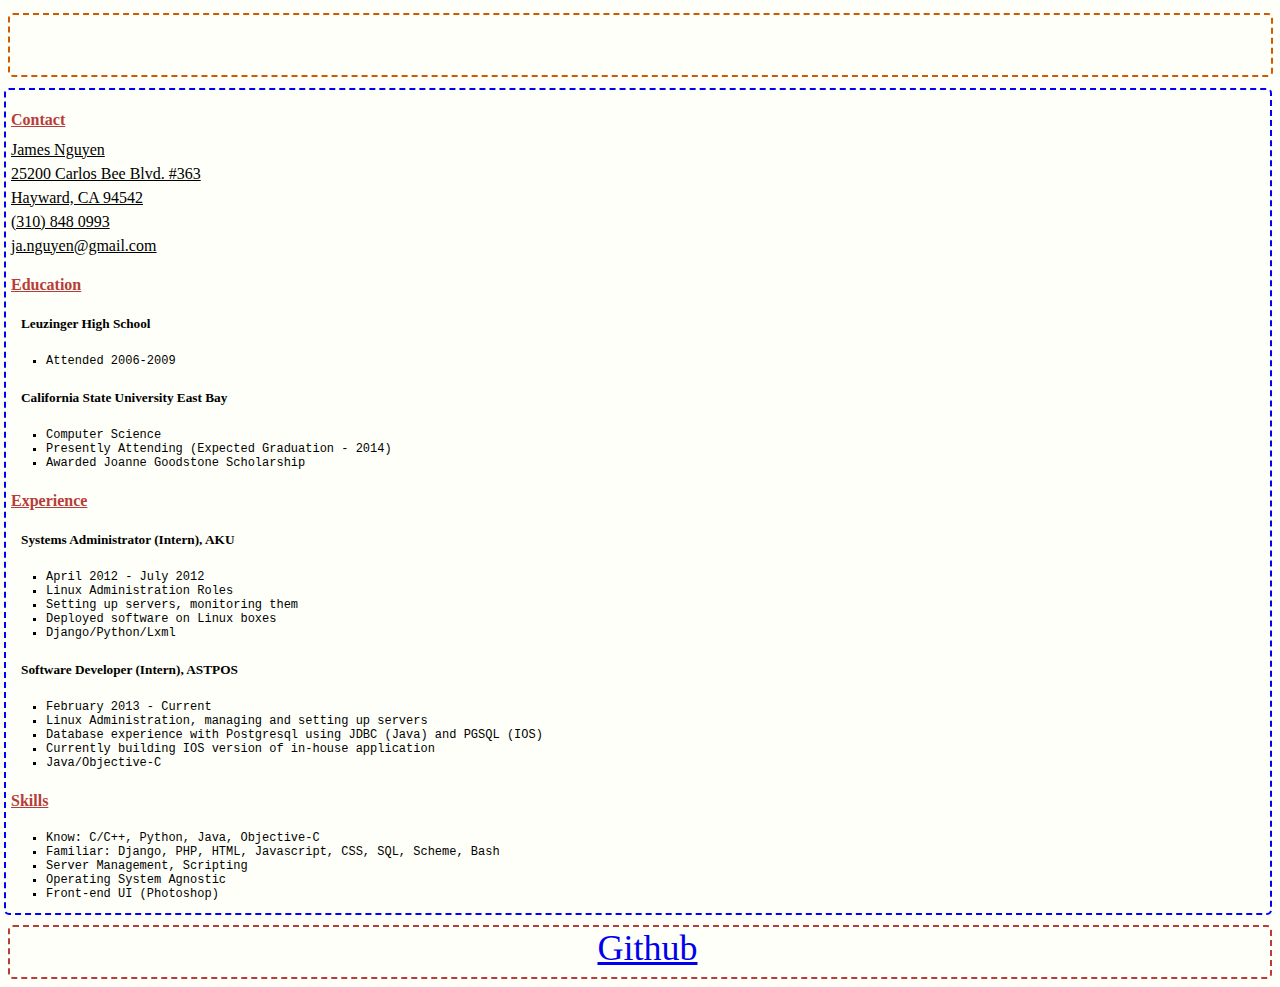
==== Resume/index.html @ e8fe23ea "Web Development" ====
<!DOCTYPE html>
<html>
		<head>
				<title>James Resume</title>
				<link type="text/css" rel="stylesheet" href="stylesheet.css"/>
		</head>

		<body>

				<div id="header">
				</div>

				<div class="right">
						<h4>Contact</h4>
						<div id="Information">
								<p>James Nguyen</p>
								<p>25200 Carlos Bee Blvd. #363</p>
								<p>Hayward, CA 94542</p>
								<p>(310) 848 0993</p>
								<a href="mailto:ja.nguyen@gmail.com"><p id="email">ja.nguyen@gmail.com</p></a>
						</div>

						<h4>Education</h4>
						<div id="Education">
								<h5>Leuzinger High School</h5>
								<ul>
										<li>Attended 2006-2009</li>
								</ul>
								<h5>California State University East Bay</h5>
								<ul>
										<li>Computer Science</li>
										<li>Presently Attending (Expected Graduation - 2014)</li>
										<li>Awarded Joanne Goodstone Scholarship</li>
								</ul>
						</div>

						<h4>Experience</h4>
						<div id="Experience">
								<h5>Systems Administrator (Intern), AKU</h5>
								<ul>
										<li>April 2012 - July 2012</li>
										<li>Linux Administration Roles</li>
										<li>Setting up servers, monitoring them</li>
										<li>Deployed software on Linux boxes</li>
										<li>Django/Python/Lxml</li>
								</ul>
								<h5>Software Developer (Intern), ASTPOS</h5>
								<ul>
										<li>February 2013 - Current</li>
										<li>Linux Administration, managing and setting up servers</li>
										<li>Database experience with Postgresql using JDBC (Java) and PGSQL (IOS)</li>
										<li>Currently building IOS version of in-house application</li>
										<li>Java/Objective-C</li>
								</ul>
						</div>

						<h4>Skills</h4>
						<div id="Skills">
								<ul>
										<li>Know: C/C++, Python, Java, Objective-C</li>
										<li>Familiar: Django, PHP, HTML, Javascript, CSS, SQL, Scheme, Bash</li>
										<li>Server Management, Scripting</li>
										<li>Operating System Agnostic</li>
										<li>Front-end UI (Photoshop)</li>
								</ul>
						</div>
				</div>

				<div id="footer">
						<a id="Portfolio" href="https://github.com/6msj">Github</a>
				</div>
		</body>
</html>
---- Resume/stylesheet.css ----
#header {
		z-index: 1;
		position: fixed;
		width: 98.5%;
		margin-top: 5px;
		height: 60px;
		border: 2px dashed #D05A00;
		margin-bottom: 10px;
}

.right {
		position: relative;
		float: right;
		margin-top: 80px;
		width: 100%;
		height: 90%;
		margin-bottom: 10px;
		border: 2px dashed blue;
}

#footer {
		position:relative;
		height: 50px;
		clear: both;
		font-family: Verdana;
		font-size: 36px;
		text-align: center;
		padding-left: 15px;
		border: 2px dashed #B83C3A;
}

body {
		background-color: #FEFFF8; // Near white
}

h4 {
		font-family: Verdana;
		text-decoration: underline;
		color: #B83C3A;
		padding-left: 5px;
		padding-bottom: -50px;
		text-align: left;
}

h5 {
		font-family: Verdana;
		padding-left: 15px;
}

ul {
		padding-top: -20px;
		font-family: monospace;
		font-size: 12px;
}

li {
		padding-top: -20px;
		list-style: square;
}


/* Make all boxes round. */
div {
		border-radius: 5px;
}

/* Makes the email text look like the rest of the text. */
#email {
		font-family: Garamond, serif;
		font-size: 10;
		color: #000000;
}

/* Generally all the details in bullet form. */
.right p {
		margin-left: 5px;
		margin-right: 5px;
		margin-top: -10px;
		font-family: Garamond, serif;
		font-size: 10;
		color: #000000;
}

/* Underline the contact information. */
#Information p {
		text-decoration: underline;
}

/* Stack the information. */
#Information {
		float: top;
}

#Education {
		float: top;
}

#Experience {
		float: top;
}

#Skills {
		float: top;
}

/* Github Link */
#Portfolio : link {
		text-decoration: none;
		color: blue;
}

#Portfolio : visited {
		text-decoration: line-through;
		color: purple;
}

#Portfolio : hover {
		text-decoration: blink;
		color: red;
}
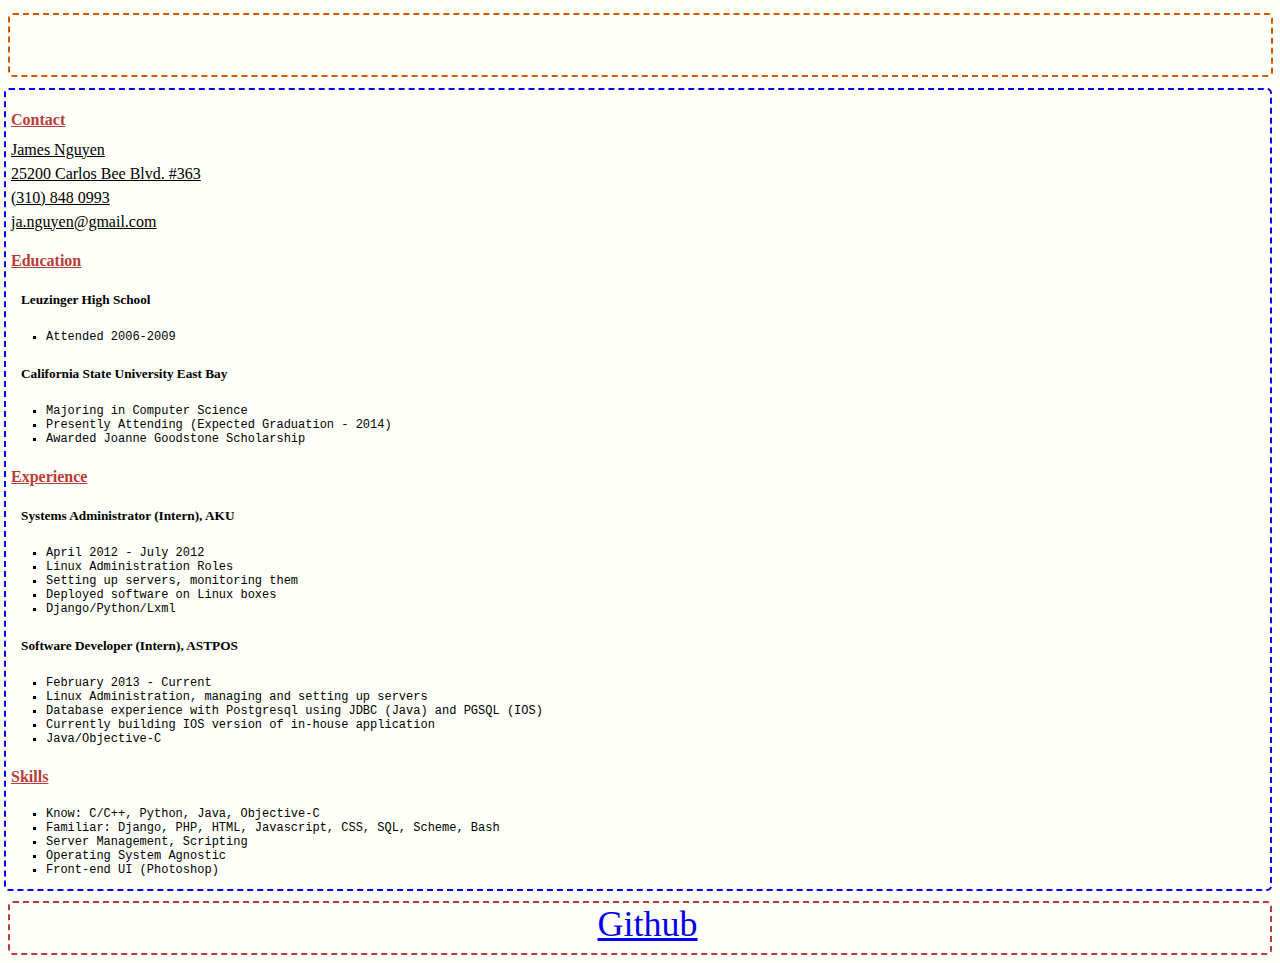
==== commit e3eb2309: "indent" ====
--- a/Resume/index.html
+++ b/Resume/index.html
@@ -1,73 +1,65 @@
 <!DOCTYPE html>
 <html>
-		<head>
-				<title>James Resume</title>
-				<link type="text/css" rel="stylesheet" href="stylesheet.css"/>
-		</head>
-
-		<body>
-
-				<div id="header">
-				</div>
-
-				<div class="right">
-						<h4>Contact</h4>
-						<div id="Information">
-								<p>James Nguyen</p>
-								<p>25200 Carlos Bee Blvd. #363</p>
-								<p>Hayward, CA 94542</p>
-								<p>(310) 848 0993</p>
-								<a href="mailto:ja.nguyen@gmail.com"><p id="email">ja.nguyen@gmail.com</p></a>
-						</div>
-
-						<h4>Education</h4>
-						<div id="Education">
-								<h5>Leuzinger High School</h5>
-								<ul>
-										<li>Attended 2006-2009</li>
-								</ul>
-								<h5>California State University East Bay</h5>
-								<ul>
-										<li>Computer Science</li>
-										<li>Presently Attending (Expected Graduation - 2014)</li>
-										<li>Awarded Joanne Goodstone Scholarship</li>
-								</ul>
-						</div>
-
-						<h4>Experience</h4>
-						<div id="Experience">
-								<h5>Systems Administrator (Intern), AKU</h5>
-								<ul>
-										<li>April 2012 - July 2012</li>
-										<li>Linux Administration Roles</li>
-										<li>Setting up servers, monitoring them</li>
-										<li>Deployed software on Linux boxes</li>
-										<li>Django/Python/Lxml</li>
-								</ul>
-								<h5>Software Developer (Intern), ASTPOS</h5>
-								<ul>
-										<li>February 2013 - Current</li>
-										<li>Linux Administration, managing and setting up servers</li>
-										<li>Database experience with Postgresql using JDBC (Java) and PGSQL (IOS)</li>
-										<li>Currently building IOS version of in-house application</li>
-										<li>Java/Objective-C</li>
-								</ul>
-						</div>
-
-						<h4>Skills</h4>
-						<div id="Skills">
-								<ul>
-										<li>Know: C/C++, Python, Java, Objective-C</li>
-										<li>Familiar: Django, PHP, HTML, Javascript, CSS, SQL, Scheme, Bash</li>
-										<li>Server Management, Scripting</li>
-										<li>Operating System Agnostic</li>
-										<li>Front-end UI (Photoshop)</li>
-								</ul>
-						</div>
-				</div>
-
-				<div id="footer">
-						<a id="Portfolio" href="https://github.com/6msj">Github</a>
-				</div>
-		</body>
+  <head>
+    <title>James Resume</title>
+    <link type="text/css" rel="stylesheet" href="stylesheet.css"/>
+  </head>
+  <body>
+    <div id="header">
+    </div>
+    <div class="right">
+        <h4>Contact</h4>
+        <div id="Information">
+          <p>James Nguyen</p>
+          <p>25200 Carlos Bee Blvd. #363</p>
+          <p>(310) 848 0993</p>
+          <a href="mailto:ja.nguyen@gmail.com"><p id="email">ja.nguyen@gmail.com</p></a>
+        </div>
+        <h4>Education</h4>
+        <div id="Education">
+          <h5>Leuzinger High School</h5>
+          <ul>
+            <li>Attended 2006-2009</li>
+          </ul>
+          <h5>California State University East Bay</h5>
+          <ul>
+            <li>Majoring in Computer Science</li>
+            <li>Presently Attending (Expected Graduation - 2014)</li>
+            <li>Awarded Joanne Goodstone Scholarship</li>
+          </ul>
+        </div>
+        <h4>Experience</h4>
+        <div id="Experience">
+          <h5>Systems Administrator (Intern), AKU</h5>
+          <ul>
+            <li>April 2012 - July 2012</li>
+            <li>Linux Administration Roles</li>
+            <li>Setting up servers, monitoring them</li>
+            <li>Deployed software on Linux boxes</li>
+            <li>Django/Python/Lxml</li>
+          </ul>
+          <h5>Software Developer (Intern), ASTPOS</h5>
+          <ul>
+            <li>February 2013 - Current</li>
+            <li>Linux Administration, managing and setting up servers</li>
+            <li>Database experience with Postgresql using JDBC (Java) and PGSQL (IOS)</li>
+            <li>Currently building IOS version of in-house application</li>
+            <li>Java/Objective-C</li>
+          </ul>
+        </div>
+        <h4>Skills</h4>
+        <div id="Skills">
+          <ul>
+            <li>Know: C/C++, Python, Java, Objective-C</li>
+            <li>Familiar: Django, PHP, HTML, Javascript, CSS, SQL, Scheme, Bash</li>
+            <li>Server Management, Scripting</li>
+            <li>Operating System Agnostic</li>
+            <li>Front-end UI (Photoshop)</li>
+          </ul>
+        </div>
+    </div>
+    <div id="footer">
+      <a id="Portfolio" href="https://github.com/6msj">Github</a>
+    </div>
+  </body>
 </html>
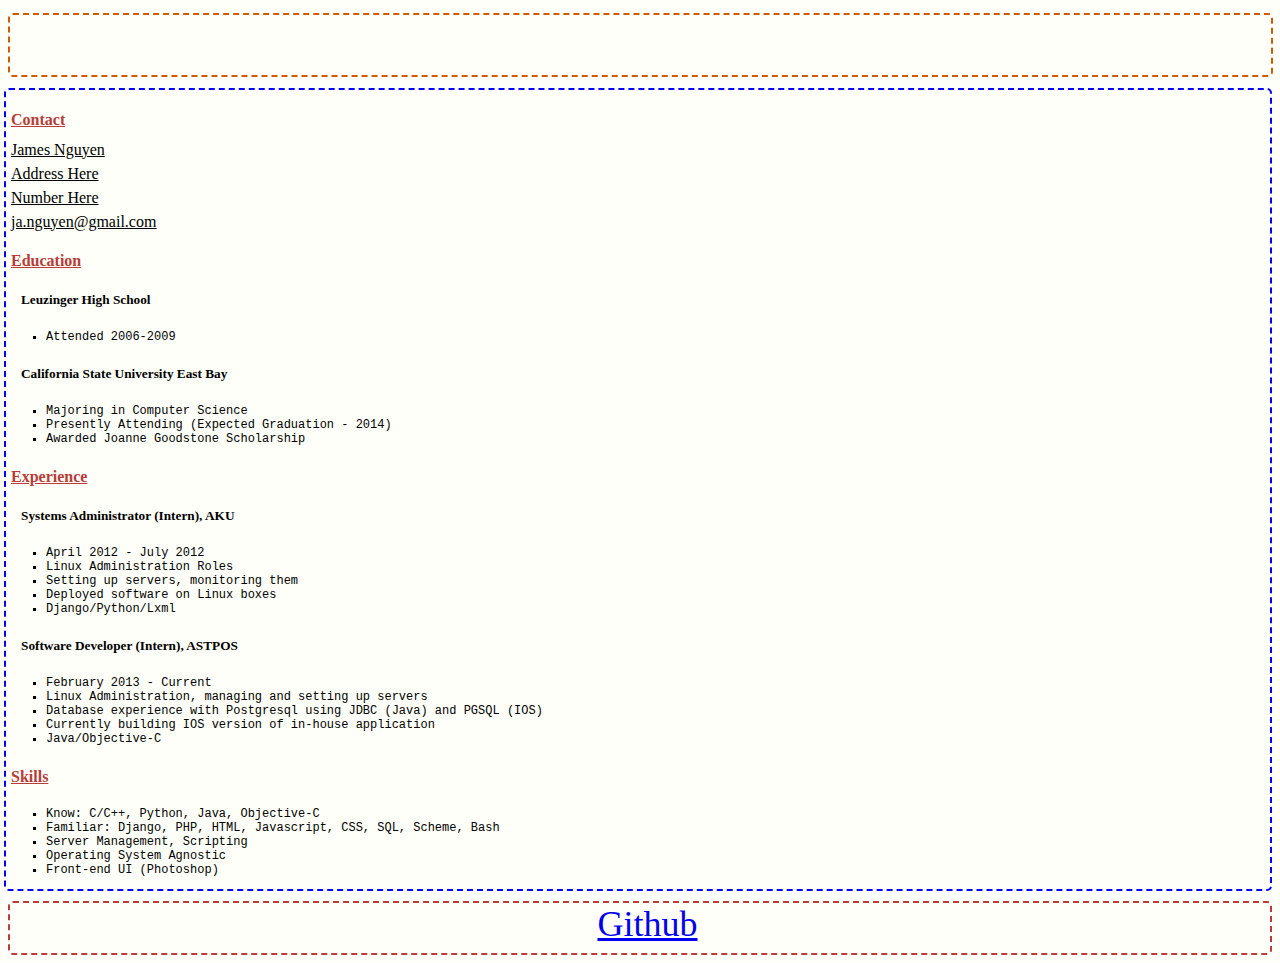
==== commit 056b3b6f: "fix" ====
--- a/Resume/index.html
+++ b/Resume/index.html
@@ -11,8 +11,8 @@
         <h4>Contact</h4>
         <div id="Information">
           <p>James Nguyen</p>
-          <p>25200 Carlos Bee Blvd. #363</p>
-          <p>(310) 848 0993</p>
+          <p>Address Here</p>
+          <p>Number Here</p>
           <a href="mailto:ja.nguyen@gmail.com"><p id="email">ja.nguyen@gmail.com</p></a>
         </div>
         <h4>Education</h4>
--- a/Resume/stylesheet.css
+++ b/Resume/stylesheet.css
@@ -1,122 +1,122 @@
 #header {
-		z-index: 1;
-		position: fixed;
-		width: 98.5%;
-		margin-top: 5px;
-		height: 60px;
-		border: 2px dashed #D05A00;
-		margin-bottom: 10px;
+  z-index: 1;
+  position: fixed;
+  width: 98.5%;
+  margin-top: 5px;
+  height: 60px;
+  border: 2px dashed #D05A00;
+  margin-bottom: 10px;
 }
 
 .right {
-		position: relative;
-		float: right;
-		margin-top: 80px;
-		width: 100%;
-		height: 90%;
-		margin-bottom: 10px;
-		border: 2px dashed blue;
+  position: relative;
+  float: right;
+  margin-top: 80px;
+  width: 100%;
+  height: 90%;
+  margin-bottom: 10px;
+  border: 2px dashed blue;
 }
 
 #footer {
-		position:relative;
-		height: 50px;
-		clear: both;
-		font-family: Verdana;
-		font-size: 36px;
-		text-align: center;
-		padding-left: 15px;
-		border: 2px dashed #B83C3A;
+  position:relative;
+  height: 50px;
+  clear: both;
+  font-family: Verdana;
+  font-size: 36px;
+  text-align: center;
+  padding-left: 15px;
+  border: 2px dashed #B83C3A;
 }
 
 body {
-		background-color: #FEFFF8; // Near white
+  background-color: #FEFFF8; // Near white
 }
 
 h4 {
-		font-family: Verdana;
-		text-decoration: underline;
-		color: #B83C3A;
-		padding-left: 5px;
-		padding-bottom: -50px;
-		text-align: left;
+  font-family: Verdana;
+  text-decoration: underline;
+  color: #B83C3A;
+  padding-left: 5px;
+  padding-bottom: -50px;
+  text-align: left;
 }
 
 h5 {
-		font-family: Verdana;
-		padding-left: 15px;
+  font-family: Verdana;
+  padding-left: 15px;
 }
 
 ul {
-		padding-top: -20px;
-		font-family: monospace;
-		font-size: 12px;
+  padding-top: -20px;
+  font-family: monospace;
+  font-size: 12px;
 }
 
 li {
-		padding-top: -20px;
-		list-style: square;
+  padding-top: -20px;
+  list-style: square;
 }
 
 
 /* Make all boxes round. */
 div {
-		border-radius: 5px;
+  border-radius: 5px;
 }
 
 /* Makes the email text look like the rest of the text. */
 #email {
-		font-family: Garamond, serif;
-		font-size: 10;
-		color: #000000;
+  font-family: Garamond, serif;
+  font-size: 10;
+  color: #000000;
 }
 
 /* Generally all the details in bullet form. */
 .right p {
-		margin-left: 5px;
-		margin-right: 5px;
-		margin-top: -10px;
-		font-family: Garamond, serif;
-		font-size: 10;
-		color: #000000;
+  margin-left: 5px;
+  margin-right: 5px;
+  margin-top: -10px;
+  font-family: Garamond, serif;
+  font-size: 10;
+  color: #000000;
 }
 
 /* Underline the contact information. */
 #Information p {
-		text-decoration: underline;
+  text-decoration: underline;
 }
 
 /* Stack the information. */
 #Information {
-		float: top;
+  float: top;
 }
 
 #Education {
-		float: top;
+  float: top;
 }
 
 #Experience {
-		float: top;
+  float: top;
 }
 
 #Skills {
-		float: top;
+  float: top;
 }
 
 /* Github Link */
 #Portfolio : link {
-		text-decoration: none;
-		color: blue;
+  text-decoration: none;
+  color: blue;
 }
 
 #Portfolio : visited {
-		text-decoration: line-through;
-		color: purple;
+  text-decoration: line-through;
+  color: purple;
 }
 
 #Portfolio : hover {
-		text-decoration: blink;
-		color: red;
+  text-decoration: blink;
+  color: red;
 }
 
 
